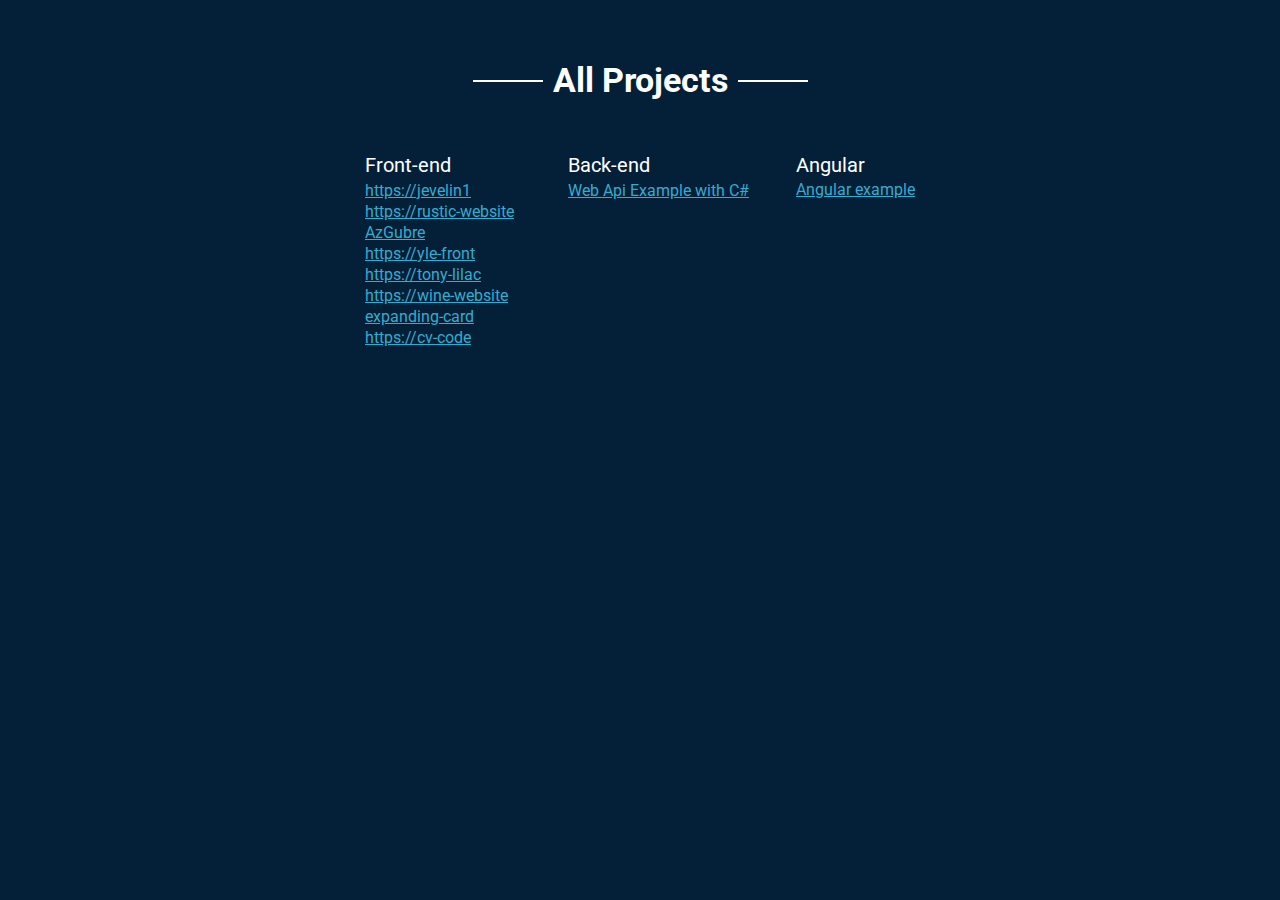
==== projects.html @ 88f091b4 "save" ====
<!DOCTYPE html>
<html lang="en">
<head>
    <meta charset="UTF-8">
    <meta http-equiv="X-UA-Compatible" content="IE=edge">
    <meta name="viewport" content="width=device-width, initial-scale=1.0">
    <link rel="stylesheet" href="assets/css/style.min.css">
    <title>Projects - Sara Ahmadova</title>
</head>
<body id="proj-body">
    <div class="head">
        <h4>All Projects</h4>
    </div>
    <div class="item projects">
        <div class="front">
          <h5>Front-end</h5>
          <ul>
            <li><a href="https://jevelin1.vercel.app/" target="_blank">https://jevelin1</a></li>
            <li><a href="https://rustic-website-e4mhj699x.vercel.app/" target="_blank">https://rustic-website</a>
            </li>
            <li><a href="https://az-gubre.vercel.app/">AzGubre</a></li>
            <li><a href="https://yle-front-final.vercel.app" target="_blank">https://yle-front</a></li>
            <li><a href="https://tony-lilac.vercel.app/#portfolio" target="_blank">https://tony-lilac</a></li>
            <li><a href="https://wine-website.vercel.app/index.html" target="_blank">https://wine-website</a>
            </li>
            <li><a href="https://expanding-card.vercel.app/" target="_blank">expanding-card</a></li>
            <li><a href="https://cv-code.vercel.app/" target="_blank">https://cv-code</a></li>
          </ul>
        </div>
        <div class="back">
          <h5>Back-end</h5>
          <ul>
            <li><a href="https://github.com/SarahAhmadova/DentistApi.git" target="_blank">Web Api Example with C#</a></li>
          </ul>
        </div>
        <div>
            <h5>Angular</h5>
          <a href="https://github.com/SarahAhmadova/DentistWebsite.git">Angular example</a>
        </div>
      </div>
</body>
</html>
---- assets/css/style.min.css ----
@import url("https://fonts.googleapis.com/css2?family=Roboto:wght@100;400;500;700&display=swap");body{font-family:"Roboto";padding:0;margin:0;background-color:#636363}*{-webkit-box-sizing:border-box;box-sizing:border-box}.m-0,h1,h2,h3,h4,h5,h6{margin:0}i{margin-right:4px}ul{padding:0;margin:0;list-style:none}ul li{padding:5px 0}a{color:#36abce}hr{background-color:#000;border:none;height:2px;margin-top:4px}label{border:none;display:inline-block;width:60px;height:28px;border-radius:30px;background-color:#fff;position:relative}label span{border-radius:50%;height:24px;width:24px;display:inline-block;position:absolute;left:2px;top:2px;background-color:#161515;-webkit-transition:.5s;transition:.5s}#mode{display:none}#mode:checked+label{background-color:#161515 !important}#mode:checked+label span{background-color:#323438;left:34px}#mode:checked .main{background-color:violet}.box{height:100vh;display:-webkit-box;display:-ms-flexbox;display:flex;-webkit-box-pack:center;-ms-flex-pack:center;justify-content:center}.box .main{width:595px;height:842px;background-color:#fff;padding:1rem 1.5rem 1.5rem;margin:auto}.box .main .header{display:-webkit-box;display:-ms-flexbox;display:flex;-webkit-box-pack:center;-ms-flex-pack:center;justify-content:center;padding:1rem}.box .main .header img{width:120px;height:120px;border-radius:50%;margin:1rem;-o-object-fit:cover;object-fit:cover}.box .main .header .basic-info{color:#161515;display:-webkit-box;display:-ms-flexbox;display:flex;-webkit-box-pack:center;-ms-flex-pack:center;justify-content:center;-webkit-box-orient:vertical;-webkit-box-direction:normal;-ms-flex-direction:column;flex-direction:column}.box .main .header .basic-info h4{letter-spacing:2px;font-weight:400;color:#36abce}.box .main .header .basic-info .title h3{font-weight:600;font-size:22px;letter-spacing:2px;padding:.2rem 0rem}.box .main .header .basic-info div{margin-top:5px}.box .main .header .basic-info div.info-text{display:-webkit-box;display:-ms-flexbox;display:flex;-ms-flex-wrap:wrap;flex-wrap:wrap}.box .main .header .basic-info div.info-text .text-box{display:-webkit-box;display:-ms-flexbox;display:flex;-webkit-box-orient:vertical;-webkit-box-direction:normal;-ms-flex-direction:column;flex-direction:column}.box .main .header .basic-info div.info-text .text-box:first-child,.box .main .header .basic-info div.info-text .text-box:nth-child(3){width:53%}.box .main .header .basic-info div.info-text .text-box:nth-child(2),.box .main .header .basic-info div.info-text .text-box:last-child{width:47%}.box .main .header .basic-info div span{color:rgba(62,58,58,0.623);font-size:12px}.box .main .header .basic-info div span a{text-decoration:none;color:rgba(62,58,58,0.623)}.box .main .header .basic-info div p{font-size:14px;font-weight:300;margin:5px 0}.box .main .bottom{display:-webkit-box;display:-ms-flexbox;display:flex;-ms-flex-pack:distribute;justify-content:space-around}.box .main .bottom .info-section.left{width:48%}.box .main .bottom .info-section.right{width:39%}.box .main .bottom .info-section h3{font-size:1.3rem;font-weight:500;color:#1c85a9;border-bottom:2px solid #1c85a9;padding-bottom:4px;margin-bottom:10px}.box .main .bottom .info-section .item{margin-bottom:10px}.box .main .bottom .info-section .item.projects{display:-webkit-box;display:-ms-flexbox;display:flex}.box .main .bottom .info-section .item.projects .front{padding-right:7px;margin-right:7px}.box .main .bottom .info-section .item ul li{padding:1px 0;color:#464551;font-size:13px}.box .main .bottom .info-section .item.lang-skill{display:-webkit-box;display:-ms-flexbox;display:flex;-webkit-box-align:center;-ms-flex-align:center;align-items:center;-webkit-box-pack:justify;-ms-flex-pack:justify;justify-content:space-between}.box .main .bottom .info-section .item.lang-skill ul{float:right;display:-webkit-box;display:-ms-flexbox;display:flex;-webkit-box-align:center;-ms-flex-align:center;align-items:center}.box .main .bottom .info-section .item.lang-skill ul li{width:20px;height:20px;margin-right:10px;background-color:#86daf3a6;border-radius:50%}.box .main .bottom .info-section .item.lang-skill ul li.filled{background-color:#5bbedc}.box .main .bottom .info-section .item.skills.progs h5{border-radius:7px;padding:7px;border-bottom:1px solid #ccc;display:inline-block;margin-right:5px;padding:5px}.box .main .bottom .info-section .item.skills h5{display:inline-block;margin-right:5px;border-bottom:1px solid #3453;padding:3px}.box .main .bottom .info-section .item .text{display:inline-block;width:30%}.box .main .bottom .info-section .item h4,.box .main .bottom .info-section .item h5,.box .main .bottom .info-section .item h6{font-weight:400;margin:3px 0}.box .main .bottom .info-section .item h4{color:#36abce}.box .main .bottom .info-section .item h5{color:#161515}.box .main .bottom .info-section .item h6{color:#323438}.box .main .bottom .info-section .item .descrp{font-size:13px;margin:4px 0;color:#464551}#proj-body{background-color:#041f38;padding:40px}#proj-body .head{display:-webkit-box;display:-ms-flexbox;display:flex;-webkit-box-pack:center;-ms-flex-pack:center;justify-content:center;margin-bottom:30px}#proj-body h4{font-size:34px;display:inline-block;text-align:center;color:#fff;margin:20px;position:relative}#proj-body h4::after,#proj-body h4::before{top:50%;content:"";height:2px;width:70px;background-color:#fff;position:absolute}#proj-body h4::before{left:-80px}#proj-body h4::after{right:-80px}.item{margin-bottom:10px}.item.projects{-webkit-box-pack:center;-ms-flex-pack:center;justify-content:center;display:-webkit-box;display:-ms-flexbox;display:flex}.item.projects .front{padding-right:7px;margin-right:47px}.item.projects .back{margin-right:47px}.item.projects a{font-size:16px}.item.projects h5{font-size:20px;color:#fff}.item ul li{padding:1px 0;color:#464551;font-size:13px}.item h4,.item h5,.item h6{font-weight:400;margin:3px 0}.item h4{color:#36abce}.item h5{color:#161515}.item h6{color:#323438}.item .descrp{font-size:13px;margin:4px 0;color:#464551}@media screen and (max-width: 676px){.box{height:auto}.box .main{height:100%}.box .main .header{-webkit-box-pack:justify;-ms-flex-pack:justify;justify-content:space-between}.box .main .header img{width:100px;height:100px;margin:1rem 0}.box .main .header .basic-info .info-text{-webkit-box-orient:vertical;-webkit-box-direction:normal;-ms-flex-direction:column;flex-direction:column}.box .main .header .basic-info .info-text .text-box{width:100% !important}.box .main .header .basic-info .info-text .text-box span{font-size:11px}.box .main .bottom{-webkit-box-orient:vertical;-webkit-box-direction:normal;-ms-flex-direction:column;flex-direction:column}.box .main .bottom .info-section{padding:0 1rem;width:100% !important}.box .main .bottom .info-section div{margin-bottom:1rem}.box .main .bottom .lang-skill{-webkit-box-orient:vertical;-webkit-box-direction:normal;-ms-flex-direction:column;flex-direction:column;-webkit-box-align:start !important;-ms-flex-align:start !important;align-items:flex-start !important}.box .main .bottom .lang-skill ul{margin:0;padding:0}}
/*# sourceMappingURL=style.min.css.map */
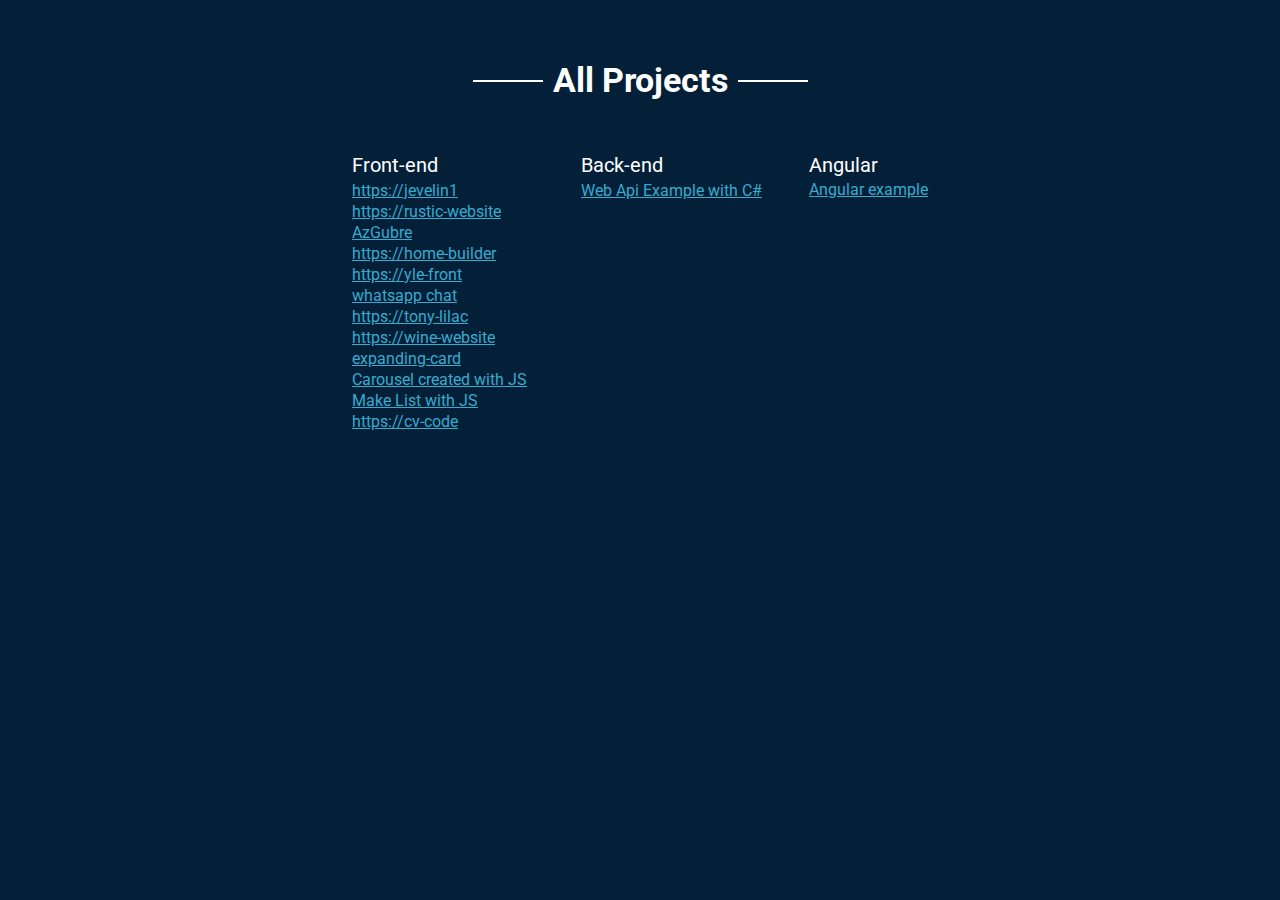
==== commit c402c983: "save all" ====
--- a/projects.html
+++ b/projects.html
@@ -19,11 +19,15 @@
             <li><a href="https://rustic-website-e4mhj699x.vercel.app/" target="_blank">https://rustic-website</a>
             </li>
             <li><a href="https://az-gubre.vercel.app/">AzGubre</a></li>
+            <li><a href="https://home-builder.vercel.app/">https://home-builder</a></li>
             <li><a href="https://yle-front-final.vercel.app" target="_blank">https://yle-front</a></li>
+            <li><a href="https://whatsapp-ruby.vercel.app/" target="_blank">whatsapp chat</a></li>
             <li><a href="https://tony-lilac.vercel.app/#portfolio" target="_blank">https://tony-lilac</a></li>
             <li><a href="https://wine-website.vercel.app/index.html" target="_blank">https://wine-website</a>
             </li>
             <li><a href="https://expanding-card.vercel.app/" target="_blank">expanding-card</a></li>
+            <li><a href="https://carousel-nine.vercel.app/" target="_blank">Carousel created with JS</a></li>
+            <li><a href="https://js-list.vercel.app/" target="_blank">Make List with JS</a></li>
             <li><a href="https://cv-code.vercel.app/" target="_blank">https://cv-code</a></li>
           </ul>
         </div>
--- a/assets/css/style.min.css
+++ b/assets/css/style.min.css
@@ -1,2 +1,2 @@
-@import url("https://fonts.googleapis.com/css2?family=Roboto:wght@100;400;500;700&display=swap");body{font-family:"Roboto";padding:0;margin:0;background-color:#636363}*{-webkit-box-sizing:border-box;box-sizing:border-box}.m-0,h1,h2,h3,h4,h5,h6{margin:0}i{margin-right:4px}ul{padding:0;margin:0;list-style:none}ul li{padding:5px 0}a{color:#36abce}hr{background-color:#000;border:none;height:2px;margin-top:4px}label{border:none;display:inline-block;width:60px;height:28px;border-radius:30px;background-color:#fff;position:relative}label span{border-radius:50%;height:24px;width:24px;display:inline-block;position:absolute;left:2px;top:2px;background-color:#161515;-webkit-transition:.5s;transition:.5s}#mode{display:none}#mode:checked+label{background-color:#161515 !important}#mode:checked+label span{background-color:#323438;left:34px}#mode:checked .main{background-color:violet}.box{height:100vh;display:-webkit-box;display:-ms-flexbox;display:flex;-webkit-box-pack:center;-ms-flex-pack:center;justify-content:center}.box .main{width:595px;height:842px;background-color:#fff;padding:1rem 1.5rem 1.5rem;margin:auto}.box .main .header{display:-webkit-box;display:-ms-flexbox;display:flex;-webkit-box-pack:center;-ms-flex-pack:center;justify-content:center;padding:1rem}.box .main .header img{width:120px;height:120px;border-radius:50%;margin:1rem;-o-object-fit:cover;object-fit:cover}.box .main .header .basic-info{color:#161515;display:-webkit-box;display:-ms-flexbox;display:flex;-webkit-box-pack:center;-ms-flex-pack:center;justify-content:center;-webkit-box-orient:vertical;-webkit-box-direction:normal;-ms-flex-direction:column;flex-direction:column}.box .main .header .basic-info h4{letter-spacing:2px;font-weight:400;color:#36abce}.box .main .header .basic-info .title h3{font-weight:600;font-size:22px;letter-spacing:2px;padding:.2rem 0rem}.box .main .header .basic-info div{margin-top:5px}.box .main .header .basic-info div.info-text{display:-webkit-box;display:-ms-flexbox;display:flex;-ms-flex-wrap:wrap;flex-wrap:wrap}.box .main .header .basic-info div.info-text .text-box{display:-webkit-box;display:-ms-flexbox;display:flex;-webkit-box-orient:vertical;-webkit-box-direction:normal;-ms-flex-direction:column;flex-direction:column}.box .main .header .basic-info div.info-text .text-box:first-child,.box .main .header .basic-info div.info-text .text-box:nth-child(3){width:53%}.box .main .header .basic-info div.info-text .text-box:nth-child(2),.box .main .header .basic-info div.info-text .text-box:last-child{width:47%}.box .main .header .basic-info div span{color:rgba(62,58,58,0.623);font-size:12px}.box .main .header .basic-info div span a{text-decoration:none;color:rgba(62,58,58,0.623)}.box .main .header .basic-info div p{font-size:14px;font-weight:300;margin:5px 0}.box .main .bottom{display:-webkit-box;display:-ms-flexbox;display:flex;-ms-flex-pack:distribute;justify-content:space-around}.box .main .bottom .info-section.left{width:48%}.box .main .bottom .info-section.right{width:39%}.box .main .bottom .info-section h3{font-size:1.3rem;font-weight:500;color:#1c85a9;border-bottom:2px solid #1c85a9;padding-bottom:4px;margin-bottom:10px}.box .main .bottom .info-section .item{margin-bottom:10px}.box .main .bottom .info-section .item.projects{display:-webkit-box;display:-ms-flexbox;display:flex}.box .main .bottom .info-section .item.projects .front{padding-right:7px;margin-right:7px}.box .main .bottom .info-section .item ul li{padding:1px 0;color:#464551;font-size:13px}.box .main .bottom .info-section .item.lang-skill{display:-webkit-box;display:-ms-flexbox;display:flex;-webkit-box-align:center;-ms-flex-align:center;align-items:center;-webkit-box-pack:justify;-ms-flex-pack:justify;justify-content:space-between}.box .main .bottom .info-section .item.lang-skill ul{float:right;display:-webkit-box;display:-ms-flexbox;display:flex;-webkit-box-align:center;-ms-flex-align:center;align-items:center}.box .main .bottom .info-section .item.lang-skill ul li{width:20px;height:20px;margin-right:10px;background-color:#86daf3a6;border-radius:50%}.box .main .bottom .info-section .item.lang-skill ul li.filled{background-color:#5bbedc}.box .main .bottom .info-section .item.skills.progs h5{border-radius:7px;padding:7px;border-bottom:1px solid #ccc;display:inline-block;margin-right:5px;padding:5px}.box .main .bottom .info-section .item.skills h5{display:inline-block;margin-right:5px;border-bottom:1px solid #3453;padding:3px}.box .main .bottom .info-section .item .text{display:inline-block;width:30%}.box .main .bottom .info-section .item h4,.box .main .bottom .info-section .item h5,.box .main .bottom .info-section .item h6{font-weight:400;margin:3px 0}.box .main .bottom .info-section .item h4{color:#36abce}.box .main .bottom .info-section .item h5{color:#161515}.box .main .bottom .info-section .item h6{color:#323438}.box .main .bottom .info-section .item .descrp{font-size:13px;margin:4px 0;color:#464551}#proj-body{background-color:#041f38;padding:40px}#proj-body .head{display:-webkit-box;display:-ms-flexbox;display:flex;-webkit-box-pack:center;-ms-flex-pack:center;justify-content:center;margin-bottom:30px}#proj-body h4{font-size:34px;display:inline-block;text-align:center;color:#fff;margin:20px;position:relative}#proj-body h4::after,#proj-body h4::before{top:50%;content:"";height:2px;width:70px;background-color:#fff;position:absolute}#proj-body h4::before{left:-80px}#proj-body h4::after{right:-80px}.item{margin-bottom:10px}.item.projects{-webkit-box-pack:center;-ms-flex-pack:center;justify-content:center;display:-webkit-box;display:-ms-flexbox;display:flex}.item.projects .front{padding-right:7px;margin-right:47px}.item.projects .back{margin-right:47px}.item.projects a{font-size:16px}.item.projects h5{font-size:20px;color:#fff}.item ul li{padding:1px 0;color:#464551;font-size:13px}.item h4,.item h5,.item h6{font-weight:400;margin:3px 0}.item h4{color:#36abce}.item h5{color:#161515}.item h6{color:#323438}.item .descrp{font-size:13px;margin:4px 0;color:#464551}@media screen and (max-width: 676px){.box{height:auto}.box .main{height:100%}.box .main .header{-webkit-box-pack:justify;-ms-flex-pack:justify;justify-content:space-between}.box .main .header img{width:100px;height:100px;margin:1rem 0}.box .main .header .basic-info .info-text{-webkit-box-orient:vertical;-webkit-box-direction:normal;-ms-flex-direction:column;flex-direction:column}.box .main .header .basic-info .info-text .text-box{width:100% !important}.box .main .header .basic-info .info-text .text-box span{font-size:11px}.box .main .bottom{-webkit-box-orient:vertical;-webkit-box-direction:normal;-ms-flex-direction:column;flex-direction:column}.box .main .bottom .info-section{padding:0 1rem;width:100% !important}.box .main .bottom .info-section div{margin-bottom:1rem}.box .main .bottom .lang-skill{-webkit-box-orient:vertical;-webkit-box-direction:normal;-ms-flex-direction:column;flex-direction:column;-webkit-box-align:start !important;-ms-flex-align:start !important;align-items:flex-start !important}.box .main .bottom .lang-skill ul{margin:0;padding:0}}
+@import url("https://fonts.googleapis.com/css2?family=Roboto:wght@100;400;500;700&display=swap");body{font-family:"Roboto";padding:0;margin:0;background-color:#636363}*{-webkit-box-sizing:border-box;box-sizing:border-box}.d-flex{display:-webkit-box;display:-ms-flexbox;display:flex;-webkit-box-align:center;-ms-flex-align:center;align-items:center;-webkit-box-pack:justify;-ms-flex-pack:justify;justify-content:space-between}.m-0,h1,h2,h3,h4,h5,h6{margin:0}i{margin-right:4px}ul{padding:0;margin:0;list-style:none}ul li{padding:5px 0}a{color:#36abce}hr{background-color:#000;border:none;height:2px;margin-top:4px}label{border:none;display:inline-block;width:60px;height:28px;border-radius:30px;background-color:#fff;position:relative}label span{border-radius:50%;height:24px;width:24px;display:inline-block;position:absolute;left:2px;top:2px;background-color:#161515;-webkit-transition:0.5s;transition:0.5s}#mode{display:none}#mode:checked+label{background-color:#161515 !important}#mode:checked+label span{background-color:#323438;left:34px}#mode:checked .main{background-color:violet}.box{height:100vh;display:-webkit-box;display:-ms-flexbox;display:flex;-webkit-box-pack:center;-ms-flex-pack:center;justify-content:center}.box .main{width:595px;height:842px;background-color:#fff;padding:1rem 1.5rem 1.5rem;margin:auto}.box .main .header{display:-webkit-box;display:-ms-flexbox;display:flex;-webkit-box-pack:center;-ms-flex-pack:center;justify-content:center;padding:1rem}.box .main .header img{width:120px;height:120px;border-radius:50%;margin:1rem;-o-object-fit:cover;object-fit:cover}.box .main .header .basic-info{color:#161515;display:-webkit-box;display:-ms-flexbox;display:flex;-webkit-box-pack:center;-ms-flex-pack:center;justify-content:center;-webkit-box-orient:vertical;-webkit-box-direction:normal;-ms-flex-direction:column;flex-direction:column}.box .main .header .basic-info h4{letter-spacing:2px;font-weight:400;color:#36abce}.box .main .header .basic-info .title h3{font-weight:600;font-size:22px;letter-spacing:2px;padding:0.2rem 0rem}.box .main .header .basic-info div{margin-top:5px}.box .main .header .basic-info div.info-text{display:-webkit-box;display:-ms-flexbox;display:flex;-ms-flex-wrap:wrap;flex-wrap:wrap}.box .main .header .basic-info div.info-text .text-box{display:-webkit-box;display:-ms-flexbox;display:flex;-webkit-box-orient:vertical;-webkit-box-direction:normal;-ms-flex-direction:column;flex-direction:column}.box .main .header .basic-info div.info-text .text-box:first-child,.box .main .header .basic-info div.info-text .text-box:nth-child(3){width:53%}.box .main .header .basic-info div.info-text .text-box:nth-child(2),.box .main .header .basic-info div.info-text .text-box:last-child{width:47%}.box .main .header .basic-info div span{color:rgba(62,58,58,0.623);font-size:12px}.box .main .header .basic-info div span a{text-decoration:none;color:rgba(62,58,58,0.623)}.box .main .header .basic-info div p{font-size:14px;font-weight:300;margin:5px 0}.box .main .bottom{display:-webkit-box;display:-ms-flexbox;display:flex;-ms-flex-pack:distribute;justify-content:space-around}.box .main .bottom .info-section.left{width:48%}.box .main .bottom .info-section.right{width:39%}.box .main .bottom .info-section h3{font-size:1.3rem;font-weight:500;color:#1c85a9;border-bottom:2px solid #1c85a9;padding-bottom:4px;margin-bottom:10px}.box .main .bottom .info-section .item{margin-bottom:10px}.box .main .bottom .info-section .item.projects{display:-webkit-box;display:-ms-flexbox;display:flex}.box .main .bottom .info-section .item.projects .front{padding-right:7px;margin-right:7px}.box .main .bottom .info-section .item ul li{padding:1px 0;color:#464551;font-size:13px}.box .main .bottom .info-section .item.lang-skill .progress-bar{height:6px;border-radius:5px;width:59%;position:relative;background-color:#ccc}.box .main .bottom .info-section .item.lang-skill .progress-bar::before{content:"";position:absolute;left:0;height:6px;border-radius:5px 0 0 5px;width:65%;background-color:#5eadc5}.box .main .bottom .info-section .item.lang-skill .text{width:35%}.box .main .bottom .info-section .item.lang-skill .text h4{font-size:14px;color:#000;border-bottom:1px dashed #636363;padding-bottom:5px}.box .main .bottom .info-section .item.lang-skill ul{float:right;display:-webkit-box;display:-ms-flexbox;display:flex;-webkit-box-align:center;-ms-flex-align:center;align-items:center}.box .main .bottom .info-section .item.lang-skill ul li{width:15px;height:15px;margin-right:7px;background-color:#86daf3a6;border-radius:50%}.box .main .bottom .info-section .item.lang-skill ul li.filled{background-color:#5bbedc}.box .main .bottom .info-section .item.skills.progs h5{border-radius:7px;padding:7px;border-bottom:1px solid #ccc;display:inline-block;margin-right:5px;padding:5px}.box .main .bottom .info-section .item.skills h5{display:inline-block;margin-right:5px;border-bottom:1px solid #3453;padding:3px}.box .main .bottom .info-section .item .text{display:inline-block;width:30%}.box .main .bottom .info-section .item h4,.box .main .bottom .info-section .item h5,.box .main .bottom .info-section .item h6{font-weight:400;margin:3px 0}.box .main .bottom .info-section .item h4{color:#36abce}.box .main .bottom .info-section .item h5{color:#161515}.box .main .bottom .info-section .item h6{color:#323438}.box .main .bottom .info-section .item .descrp{font-size:13px;margin:4px 0;color:#464551}#proj-body{background-color:#041f38;padding:40px}#proj-body .head{display:-webkit-box;display:-ms-flexbox;display:flex;-webkit-box-pack:center;-ms-flex-pack:center;justify-content:center;margin-bottom:30px}#proj-body h4{font-size:34px;display:inline-block;text-align:center;color:#fff;margin:20px;position:relative}#proj-body h4::after,#proj-body h4::before{top:50%;content:"";height:2px;width:70px;background-color:#fff;position:absolute}#proj-body h4::before{left:-80px}#proj-body h4::after{right:-80px}.item{margin-bottom:10px}.item.projects{-webkit-box-pack:center;-ms-flex-pack:center;justify-content:center;display:-webkit-box;display:-ms-flexbox;display:flex}.item.projects .front{padding-right:7px;margin-right:47px}.item.projects .back{margin-right:47px}.item.projects a{font-size:16px}.item.projects h5{font-size:20px;color:#fff}.item ul li{padding:1px 0;color:#464551;font-size:13px}.item h4,.item h5,.item h6{font-weight:400;margin:3px 0}.item h4{color:#36abce}.item h5{color:#161515}.item h6{color:#323438}.item .descrp{font-size:13px;margin:4px 0;color:#464551}@media screen and (max-width: 676px){.box{height:auto}.box .main{height:100%}.box .main .header{-webkit-box-pack:justify;-ms-flex-pack:justify;justify-content:space-between}.box .main .header img{width:100px;height:100px;margin:1rem 0}.box .main .header .basic-info .info-text{-webkit-box-orient:vertical;-webkit-box-direction:normal;-ms-flex-direction:column;flex-direction:column}.box .main .header .basic-info .info-text .text-box{width:100% !important}.box .main .header .basic-info .info-text .text-box span{font-size:11px}.box .main .bottom{-webkit-box-orient:vertical;-webkit-box-direction:normal;-ms-flex-direction:column;flex-direction:column}.box .main .bottom .info-section{padding:0 1rem;width:100% !important}.box .main .bottom .info-section div{margin-bottom:1rem}.box .main .bottom .lang-skill ul{margin:0;padding:0}}
 /*# sourceMappingURL=style.min.css.map */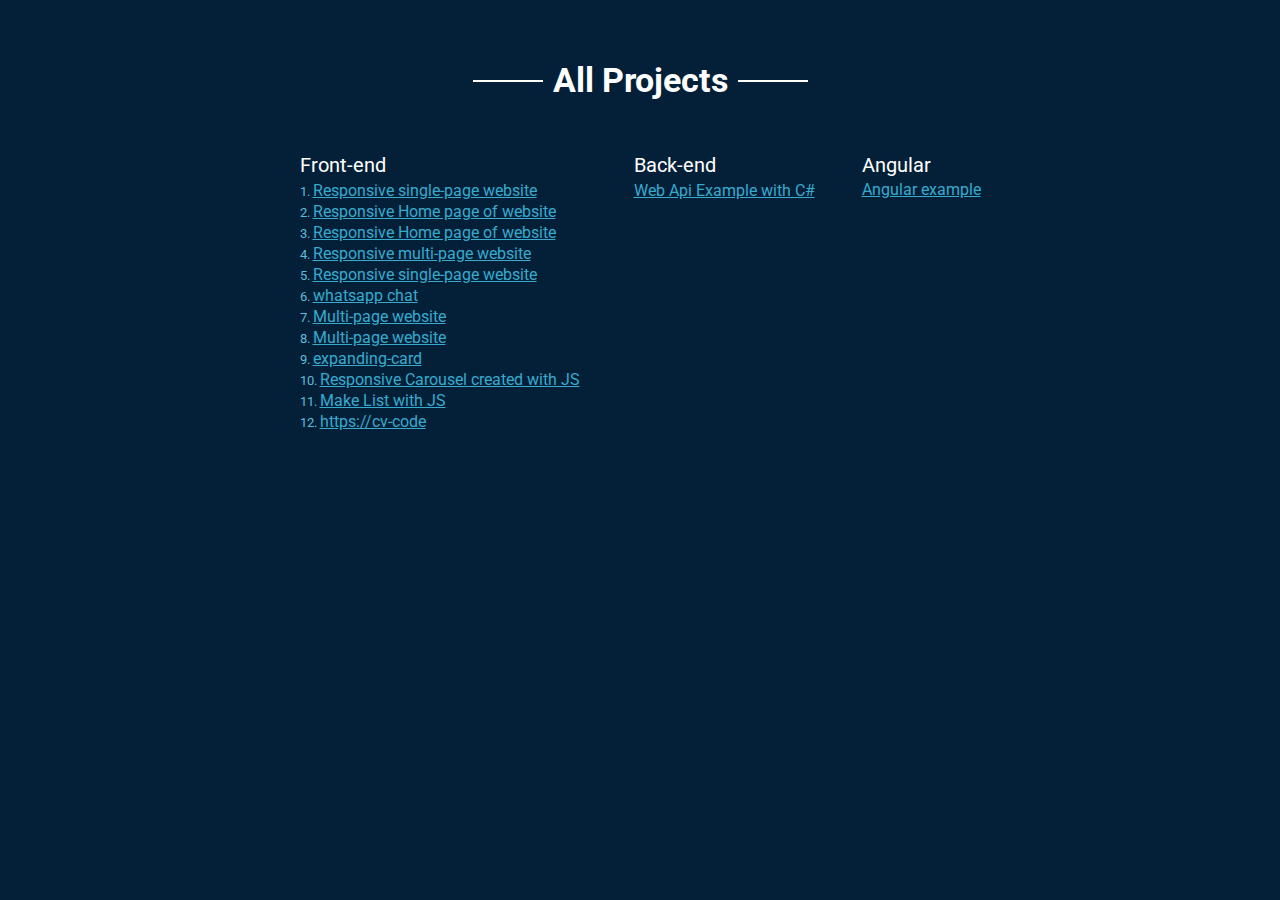
==== commit c9752d50: "save changes" ====
--- a/projects.html
+++ b/projects.html
@@ -15,20 +15,20 @@
         <div class="front">
           <h5>Front-end</h5>
           <ul>
-            <li><a href="https://jevelin1.vercel.app/" target="_blank">https://jevelin1</a></li>
-            <li><a href="https://rustic-website-e4mhj699x.vercel.app/" target="_blank">https://rustic-website</a>
+            <li>1. <a href="https://jevelin1.vercel.app/" target="_blank">Responsive single-page website</a></li>
+            <li>2. <a href="https://rustic-website-e4mhj699x.vercel.app/" target="_blank">Responsive Home page of website</a>
             </li>
-            <li><a href="https://az-gubre.vercel.app/">AzGubre</a></li>
-            <li><a href="https://home-builder.vercel.app/">https://home-builder</a></li>
-            <li><a href="https://yle-front-final.vercel.app" target="_blank">https://yle-front</a></li>
-            <li><a href="https://whatsapp-ruby.vercel.app/" target="_blank">whatsapp chat</a></li>
-            <li><a href="https://tony-lilac.vercel.app/#portfolio" target="_blank">https://tony-lilac</a></li>
-            <li><a href="https://wine-website.vercel.app/index.html" target="_blank">https://wine-website</a>
+            <li>3. <a href="https://az-gubre.vercel.app/">Responsive Home page of website</a></li>
+            <li>4. <a href="https://yle-front-final.vercel.app" target="_blank">Responsive multi-page website</a></li>
+            <li>5. <a href="https://tony-lilac.vercel.app/#portfolio" target="_blank">Responsive single-page website</a></li>
+            <li>6. <a href="https://whatsapp-ruby.vercel.app/" target="_blank">whatsapp chat</a></li>
+            <li>7. <a href="https://wine-website.vercel.app/index.html" target="_blank">Multi-page website</a>
             </li>
-            <li><a href="https://expanding-card.vercel.app/" target="_blank">expanding-card</a></li>
-            <li><a href="https://carousel-nine.vercel.app/" target="_blank">Carousel created with JS</a></li>
-            <li><a href="https://js-list.vercel.app/" target="_blank">Make List with JS</a></li>
-            <li><a href="https://cv-code.vercel.app/" target="_blank">https://cv-code</a></li>
+            <li>8. <a href="https://home-builder.vercel.app/">Multi-page website</a></li>
+            <li>9. <a href="https://expanding-card.vercel.app/" target="_blank">expanding-card</a></li>
+            <li>10. <a href="https://carousel-nine.vercel.app/" target="_blank">Responsive Carousel created with JS</a></li>
+            <li>11. <a href="https://js-list.vercel.app/" target="_blank">Make List with JS</a></li>
+            <li>12. <a href="https://cv-code.vercel.app/" target="_blank">https://cv-code</a></li>
           </ul>
         </div>
         <div class="back">
--- a/assets/css/style.min.css
+++ b/assets/css/style.min.css
@@ -1,2 +1,2 @@
-@import url("https://fonts.googleapis.com/css2?family=Roboto:wght@100;400;500;700&display=swap");body{font-family:"Roboto";padding:0;margin:0;background-color:#636363}*{-webkit-box-sizing:border-box;box-sizing:border-box}.d-flex{display:-webkit-box;display:-ms-flexbox;display:flex;-webkit-box-align:center;-ms-flex-align:center;align-items:center;-webkit-box-pack:justify;-ms-flex-pack:justify;justify-content:space-between}.m-0,h1,h2,h3,h4,h5,h6{margin:0}i{margin-right:4px}ul{padding:0;margin:0;list-style:none}ul li{padding:5px 0}a{color:#36abce}hr{background-color:#000;border:none;height:2px;margin-top:4px}label{border:none;display:inline-block;width:60px;height:28px;border-radius:30px;background-color:#fff;position:relative}label span{border-radius:50%;height:24px;width:24px;display:inline-block;position:absolute;left:2px;top:2px;background-color:#161515;-webkit-transition:0.5s;transition:0.5s}#mode{display:none}#mode:checked+label{background-color:#161515 !important}#mode:checked+label span{background-color:#323438;left:34px}#mode:checked .main{background-color:violet}.box{height:100vh;display:-webkit-box;display:-ms-flexbox;display:flex;-webkit-box-pack:center;-ms-flex-pack:center;justify-content:center}.box .main{width:595px;height:842px;background-color:#fff;padding:1rem 1.5rem 1.5rem;margin:auto}.box .main .header{display:-webkit-box;display:-ms-flexbox;display:flex;-webkit-box-pack:center;-ms-flex-pack:center;justify-content:center;padding:1rem}.box .main .header img{width:120px;height:120px;border-radius:50%;margin:1rem;-o-object-fit:cover;object-fit:cover}.box .main .header .basic-info{color:#161515;display:-webkit-box;display:-ms-flexbox;display:flex;-webkit-box-pack:center;-ms-flex-pack:center;justify-content:center;-webkit-box-orient:vertical;-webkit-box-direction:normal;-ms-flex-direction:column;flex-direction:column}.box .main .header .basic-info h4{letter-spacing:2px;font-weight:400;color:#36abce}.box .main .header .basic-info .title h3{font-weight:600;font-size:22px;letter-spacing:2px;padding:0.2rem 0rem}.box .main .header .basic-info div{margin-top:5px}.box .main .header .basic-info div.info-text{display:-webkit-box;display:-ms-flexbox;display:flex;-ms-flex-wrap:wrap;flex-wrap:wrap}.box .main .header .basic-info div.info-text .text-box{display:-webkit-box;display:-ms-flexbox;display:flex;-webkit-box-orient:vertical;-webkit-box-direction:normal;-ms-flex-direction:column;flex-direction:column}.box .main .header .basic-info div.info-text .text-box:first-child,.box .main .header .basic-info div.info-text .text-box:nth-child(3){width:53%}.box .main .header .basic-info div.info-text .text-box:nth-child(2),.box .main .header .basic-info div.info-text .text-box:last-child{width:47%}.box .main .header .basic-info div span{color:rgba(62,58,58,0.623);font-size:12px}.box .main .header .basic-info div span a{text-decoration:none;color:rgba(62,58,58,0.623)}.box .main .header .basic-info div p{font-size:14px;font-weight:300;margin:5px 0}.box .main .bottom{display:-webkit-box;display:-ms-flexbox;display:flex;-ms-flex-pack:distribute;justify-content:space-around}.box .main .bottom .info-section.left{width:48%}.box .main .bottom .info-section.right{width:39%}.box .main .bottom .info-section h3{font-size:1.3rem;font-weight:500;color:#1c85a9;border-bottom:2px solid #1c85a9;padding-bottom:4px;margin-bottom:10px}.box .main .bottom .info-section .item{margin-bottom:10px}.box .main .bottom .info-section .item.projects{display:-webkit-box;display:-ms-flexbox;display:flex}.box .main .bottom .info-section .item.projects .front{padding-right:7px;margin-right:7px}.box .main .bottom .info-section .item ul li{padding:1px 0;color:#464551;font-size:13px}.box .main .bottom .info-section .item.lang-skill .progress-bar{height:6px;border-radius:5px;width:59%;position:relative;background-color:#ccc}.box .main .bottom .info-section .item.lang-skill .progress-bar::before{content:"";position:absolute;left:0;height:6px;border-radius:5px 0 0 5px;width:65%;background-color:#5eadc5}.box .main .bottom .info-section .item.lang-skill .text{width:35%}.box .main .bottom .info-section .item.lang-skill .text h4{font-size:14px;color:#000;border-bottom:1px dashed #636363;padding-bottom:5px}.box .main .bottom .info-section .item.lang-skill ul{float:right;display:-webkit-box;display:-ms-flexbox;display:flex;-webkit-box-align:center;-ms-flex-align:center;align-items:center}.box .main .bottom .info-section .item.lang-skill ul li{width:15px;height:15px;margin-right:7px;background-color:#86daf3a6;border-radius:50%}.box .main .bottom .info-section .item.lang-skill ul li.filled{background-color:#5bbedc}.box .main .bottom .info-section .item.skills.progs h5{border-radius:7px;padding:7px;border-bottom:1px solid #ccc;display:inline-block;margin-right:5px;padding:5px}.box .main .bottom .info-section .item.skills h5{display:inline-block;margin-right:5px;border-bottom:1px solid #3453;padding:3px}.box .main .bottom .info-section .item .text{display:inline-block;width:30%}.box .main .bottom .info-section .item h4,.box .main .bottom .info-section .item h5,.box .main .bottom .info-section .item h6{font-weight:400;margin:3px 0}.box .main .bottom .info-section .item h4{color:#36abce}.box .main .bottom .info-section .item h5{color:#161515}.box .main .bottom .info-section .item h6{color:#323438}.box .main .bottom .info-section .item .descrp{font-size:13px;margin:4px 0;color:#464551}#proj-body{background-color:#041f38;padding:40px}#proj-body .head{display:-webkit-box;display:-ms-flexbox;display:flex;-webkit-box-pack:center;-ms-flex-pack:center;justify-content:center;margin-bottom:30px}#proj-body h4{font-size:34px;display:inline-block;text-align:center;color:#fff;margin:20px;position:relative}#proj-body h4::after,#proj-body h4::before{top:50%;content:"";height:2px;width:70px;background-color:#fff;position:absolute}#proj-body h4::before{left:-80px}#proj-body h4::after{right:-80px}.item{margin-bottom:10px}.item.projects{-webkit-box-pack:center;-ms-flex-pack:center;justify-content:center;display:-webkit-box;display:-ms-flexbox;display:flex}.item.projects .front{padding-right:7px;margin-right:47px}.item.projects .back{margin-right:47px}.item.projects a{font-size:16px}.item.projects h5{font-size:20px;color:#fff}.item ul li{padding:1px 0;color:#464551;font-size:13px}.item h4,.item h5,.item h6{font-weight:400;margin:3px 0}.item h4{color:#36abce}.item h5{color:#161515}.item h6{color:#323438}.item .descrp{font-size:13px;margin:4px 0;color:#464551}@media screen and (max-width: 676px){.box{height:auto}.box .main{height:100%}.box .main .header{-webkit-box-pack:justify;-ms-flex-pack:justify;justify-content:space-between}.box .main .header img{width:100px;height:100px;margin:1rem 0}.box .main .header .basic-info .info-text{-webkit-box-orient:vertical;-webkit-box-direction:normal;-ms-flex-direction:column;flex-direction:column}.box .main .header .basic-info .info-text .text-box{width:100% !important}.box .main .header .basic-info .info-text .text-box span{font-size:11px}.box .main .bottom{-webkit-box-orient:vertical;-webkit-box-direction:normal;-ms-flex-direction:column;flex-direction:column}.box .main .bottom .info-section{padding:0 1rem;width:100% !important}.box .main .bottom .info-section div{margin-bottom:1rem}.box .main .bottom .lang-skill ul{margin:0;padding:0}}
+@import url("https://fonts.googleapis.com/css2?family=Roboto:wght@100;400;500;700&display=swap");body{font-family:"Roboto";padding:0;margin:0;background-color:#636363}*{-webkit-box-sizing:border-box;box-sizing:border-box}.d-flex{display:-webkit-box;display:-ms-flexbox;display:flex;-webkit-box-align:center;-ms-flex-align:center;align-items:center;-webkit-box-pack:justify;-ms-flex-pack:justify;justify-content:space-between}.m-0,h1,h2,h3,h4,h5,h6{margin:0}i{margin-right:4px}ul{padding:0;margin:0;list-style:none}ul li{padding:5px 0}a{color:#36abce}hr{background-color:#000;border:none;height:2px;margin-top:4px}label{border:none;display:inline-block;width:60px;height:28px;border-radius:30px;background-color:#fff;position:relative}label span{border-radius:50%;height:24px;width:24px;display:inline-block;position:absolute;left:2px;top:2px;background-color:#161515;-webkit-transition:0.5s;transition:0.5s}#mode{display:none}#mode:checked+label{background-color:#161515 !important}#mode:checked+label span{background-color:#323438;left:34px}#mode:checked .main{background-color:violet}.box{height:100vh;display:-webkit-box;display:-ms-flexbox;display:flex;-webkit-box-pack:center;-ms-flex-pack:center;justify-content:center}.box .main{width:595px;height:842px;background-color:#fff;padding:1rem 1.5rem 1.5rem;margin:auto}.box .main .header{display:-webkit-box;display:-ms-flexbox;display:flex;-webkit-box-pack:center;-ms-flex-pack:center;justify-content:center;padding:1rem}.box .main .header img{width:120px;height:120px;border-radius:50%;margin:1rem;-o-object-fit:cover;object-fit:cover}.box .main .header .basic-info{color:#161515;display:-webkit-box;display:-ms-flexbox;display:flex;-webkit-box-pack:center;-ms-flex-pack:center;justify-content:center;-webkit-box-orient:vertical;-webkit-box-direction:normal;-ms-flex-direction:column;flex-direction:column}.box .main .header .basic-info h4{letter-spacing:2px;font-weight:400;color:#36abce}.box .main .header .basic-info .title h3{font-weight:600;font-size:22px;letter-spacing:2px;padding:0.2rem 0rem}.box .main .header .basic-info div{margin-top:5px}.box .main .header .basic-info div.info-text{display:-webkit-box;display:-ms-flexbox;display:flex;-ms-flex-wrap:wrap;flex-wrap:wrap}.box .main .header .basic-info div.info-text .text-box{display:-webkit-box;display:-ms-flexbox;display:flex;-webkit-box-orient:vertical;-webkit-box-direction:normal;-ms-flex-direction:column;flex-direction:column}.box .main .header .basic-info div.info-text .text-box:first-child,.box .main .header .basic-info div.info-text .text-box:nth-child(3){width:53%}.box .main .header .basic-info div.info-text .text-box:nth-child(2),.box .main .header .basic-info div.info-text .text-box:last-child{width:47%}.box .main .header .basic-info div span{color:rgba(62,58,58,0.623);font-size:12px}.box .main .header .basic-info div span a{text-decoration:none;color:rgba(62,58,58,0.623)}.box .main .header .basic-info div p{font-size:14px;font-weight:300;margin:5px 0}.box .main .bottom{display:-webkit-box;display:-ms-flexbox;display:flex;-ms-flex-pack:distribute;justify-content:space-around}.box .main .bottom .info-section.left{width:48%}.box .main .bottom .info-section.right{width:39%}.box .main .bottom .info-section h3{font-size:1.3rem;font-weight:500;color:#1c85a9;border-bottom:2px solid #1c85a9;padding-bottom:4px;margin-bottom:10px}.box .main .bottom .info-section .item{margin-bottom:10px}.box .main .bottom .info-section .item.projects{display:-webkit-box;display:-ms-flexbox;display:flex}.box .main .bottom .info-section .item.projects .front{padding-right:7px;margin-right:7px}.box .main .bottom .info-section .item ul li{padding:1px 0;color:#464551;font-size:13px}.box .main .bottom .info-section .item.lang-skill .progress-bar{height:6px;border-radius:5px;width:59%;position:relative;background-color:#ccc}.box .main .bottom .info-section .item.lang-skill .progress-bar::before{content:"";position:absolute;left:0;height:6px;border-radius:5px 0 0 5px;width:65%;background-color:#5eadc5}.box .main .bottom .info-section .item.lang-skill .text{width:35%}.box .main .bottom .info-section .item.lang-skill .text h4{font-size:14px;color:#000;border-bottom:1px dashed #636363;padding-bottom:5px}.box .main .bottom .info-section .item.lang-skill ul{float:right;display:-webkit-box;display:-ms-flexbox;display:flex;-webkit-box-align:center;-ms-flex-align:center;align-items:center}.box .main .bottom .info-section .item.lang-skill ul li{width:15px;height:15px;margin-right:7px;background-color:#86daf3a6;border-radius:50%}.box .main .bottom .info-section .item.lang-skill ul li.filled{background-color:#5bbedc}.box .main .bottom .info-section .item.skills.progs h5{border-radius:7px;padding:7px;border-bottom:1px solid #ccc;display:inline-block;margin-right:5px;padding:5px}.box .main .bottom .info-section .item.skills h5{display:inline-block;margin-right:5px;border-bottom:1px solid #3453;padding:3px}.box .main .bottom .info-section .item .text{display:inline-block;width:30%}.box .main .bottom .info-section .item h4,.box .main .bottom .info-section .item h5,.box .main .bottom .info-section .item h6{font-weight:400;margin:3px 0}.box .main .bottom .info-section .item h4{color:#36abce}.box .main .bottom .info-section .item h5{color:#161515}.box .main .bottom .info-section .item h6{color:#323438}.box .main .bottom .info-section .item .descrp{font-size:13px;margin:4px 0;color:#464551}#proj-body{background-color:#041f38;padding:40px}#proj-body .head{display:-webkit-box;display:-ms-flexbox;display:flex;-webkit-box-pack:center;-ms-flex-pack:center;justify-content:center;margin-bottom:30px}#proj-body ul li{color:#5bbedc !important}#proj-body h4{font-size:34px;display:inline-block;text-align:center;color:#fff;margin:20px;position:relative}#proj-body h4::after,#proj-body h4::before{top:50%;content:"";height:2px;width:70px;background-color:#fff;position:absolute}#proj-body h4::before{left:-80px}#proj-body h4::after{right:-80px}.item{margin-bottom:10px}.item.projects{-webkit-box-pack:center;-ms-flex-pack:center;justify-content:center;display:-webkit-box;display:-ms-flexbox;display:flex}.item.projects .front{padding-right:7px;margin-right:47px}.item.projects .back{margin-right:47px}.item.projects a{font-size:16px}.item.projects h5{font-size:20px;color:#fff}.item ul li{padding:1px 0;color:#464551;font-size:13px}.item h4,.item h5,.item h6{font-weight:400;margin:3px 0}.item h4{color:#36abce}.item h5{color:#161515}.item h6{color:#323438}.item .descrp{font-size:13px;margin:4px 0;color:#464551}@media screen and (max-width: 676px){.box{height:auto}.box .main{height:100%}.box .main .header{-webkit-box-pack:justify;-ms-flex-pack:justify;justify-content:space-between}.box .main .header img{width:100px;height:100px;margin:1rem 0}.box .main .header .basic-info .info-text{-webkit-box-orient:vertical;-webkit-box-direction:normal;-ms-flex-direction:column;flex-direction:column}.box .main .header .basic-info .info-text .text-box{width:100% !important}.box .main .header .basic-info .info-text .text-box span{font-size:11px}.box .main .bottom{-webkit-box-orient:vertical;-webkit-box-direction:normal;-ms-flex-direction:column;flex-direction:column}.box .main .bottom .info-section{padding:0 1rem;width:100% !important}.box .main .bottom .info-section div{margin-bottom:1rem}.box .main .bottom .lang-skill ul{margin:0;padding:0}}
 /*# sourceMappingURL=style.min.css.map */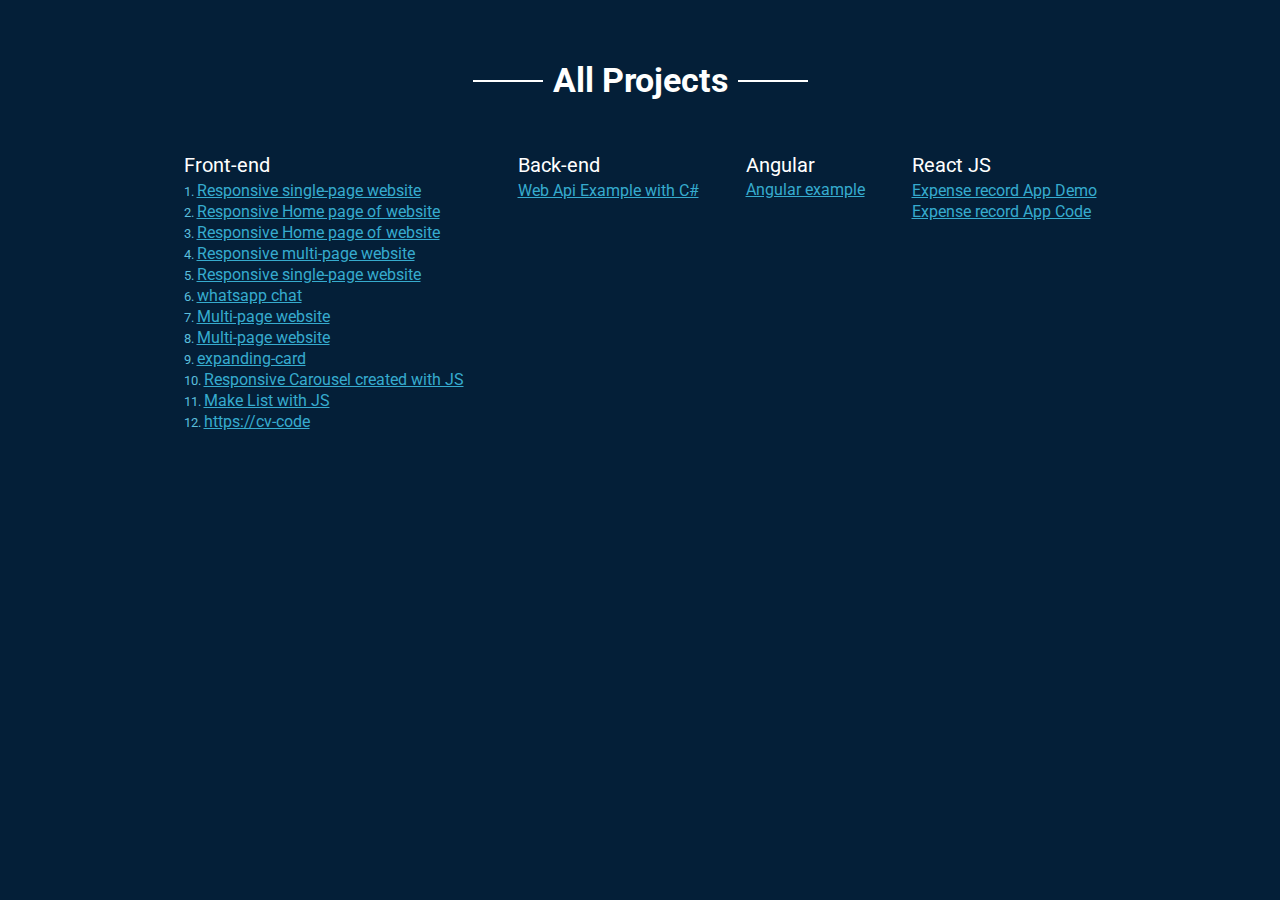
==== commit 4cd8756c: "save" ====
--- a/projects.html
+++ b/projects.html
@@ -37,10 +37,18 @@
             <li><a href="https://github.com/SarahAhmadova/DentistApi.git" target="_blank">Web Api Example with C#</a></li>
           </ul>
         </div>
-        <div>
-            <h5>Angular</h5>
-          <a href="https://github.com/SarahAhmadova/DentistWebsite.git">Angular example</a>
-        </div>
+        <div class="back">
+          <h5>Angular</h5>
+        <a href="https://github.com/SarahAhmadova/DentistWebsite.git">Angular example</a>
+      </div>
+      <div>
+        <h5>React JS</h5>
+        <ul>
+          <li><a href="https://expense-record.vercel.app/">Expense record App Demo</a></li>
+          <li><a href="https://github.com/SaraAhmadova/expense-record">Expense record App Code</a></li>
+        </ul>
+        
+      </div>
       </div>
 </body>
 </html>--- a/assets/css/style.min.css
+++ b/assets/css/style.min.css
@@ -1,2 +1,2 @@
-@import url("https://fonts.googleapis.com/css2?family=Roboto:wght@100;400;500;700&display=swap");body{font-family:"Roboto";padding:0;margin:0;background-color:#636363}*{-webkit-box-sizing:border-box;box-sizing:border-box}.d-flex{display:-webkit-box;display:-ms-flexbox;display:flex;-webkit-box-align:center;-ms-flex-align:center;align-items:center;-webkit-box-pack:justify;-ms-flex-pack:justify;justify-content:space-between}.m-0,h1,h2,h3,h4,h5,h6{margin:0}i{margin-right:4px}ul{padding:0;margin:0;list-style:none}ul li{padding:5px 0}a{color:#36abce}hr{background-color:#000;border:none;height:2px;margin-top:4px}label{border:none;display:inline-block;width:60px;height:28px;border-radius:30px;background-color:#fff;position:relative}label span{border-radius:50%;height:24px;width:24px;display:inline-block;position:absolute;left:2px;top:2px;background-color:#161515;-webkit-transition:0.5s;transition:0.5s}#mode{display:none}#mode:checked+label{background-color:#161515 !important}#mode:checked+label span{background-color:#323438;left:34px}#mode:checked .main{background-color:violet}.box{height:100vh;display:-webkit-box;display:-ms-flexbox;display:flex;-webkit-box-pack:center;-ms-flex-pack:center;justify-content:center}.box .main{width:595px;height:842px;background-color:#fff;padding:1rem 1.5rem 1.5rem;margin:auto}.box .main .header{display:-webkit-box;display:-ms-flexbox;display:flex;-webkit-box-pack:center;-ms-flex-pack:center;justify-content:center;padding:1rem}.box .main .header img{width:120px;height:120px;border-radius:50%;margin:1rem;-o-object-fit:cover;object-fit:cover}.box .main .header .basic-info{color:#161515;display:-webkit-box;display:-ms-flexbox;display:flex;-webkit-box-pack:center;-ms-flex-pack:center;justify-content:center;-webkit-box-orient:vertical;-webkit-box-direction:normal;-ms-flex-direction:column;flex-direction:column}.box .main .header .basic-info h4{letter-spacing:2px;font-weight:400;color:#36abce}.box .main .header .basic-info .title h3{font-weight:600;font-size:22px;letter-spacing:2px;padding:0.2rem 0rem}.box .main .header .basic-info div{margin-top:5px}.box .main .header .basic-info div.info-text{display:-webkit-box;display:-ms-flexbox;display:flex;-ms-flex-wrap:wrap;flex-wrap:wrap}.box .main .header .basic-info div.info-text .text-box{display:-webkit-box;display:-ms-flexbox;display:flex;-webkit-box-orient:vertical;-webkit-box-direction:normal;-ms-flex-direction:column;flex-direction:column}.box .main .header .basic-info div.info-text .text-box:first-child,.box .main .header .basic-info div.info-text .text-box:nth-child(3){width:53%}.box .main .header .basic-info div.info-text .text-box:nth-child(2),.box .main .header .basic-info div.info-text .text-box:last-child{width:47%}.box .main .header .basic-info div span{color:rgba(62,58,58,0.623);font-size:12px}.box .main .header .basic-info div span a{text-decoration:none;color:rgba(62,58,58,0.623)}.box .main .header .basic-info div p{font-size:14px;font-weight:300;margin:5px 0}.box .main .bottom{display:-webkit-box;display:-ms-flexbox;display:flex;-ms-flex-pack:distribute;justify-content:space-around}.box .main .bottom .info-section.left{width:48%}.box .main .bottom .info-section.right{width:39%}.box .main .bottom .info-section h3{font-size:1.3rem;font-weight:500;color:#1c85a9;border-bottom:2px solid #1c85a9;padding-bottom:4px;margin-bottom:10px}.box .main .bottom .info-section .item{margin-bottom:10px}.box .main .bottom .info-section .item.projects{display:-webkit-box;display:-ms-flexbox;display:flex}.box .main .bottom .info-section .item.projects .front{padding-right:7px;margin-right:7px}.box .main .bottom .info-section .item ul li{padding:1px 0;color:#464551;font-size:13px}.box .main .bottom .info-section .item.lang-skill .progress-bar{height:6px;border-radius:5px;width:59%;position:relative;background-color:#ccc}.box .main .bottom .info-section .item.lang-skill .progress-bar::before{content:"";position:absolute;left:0;height:6px;border-radius:5px 0 0 5px;width:65%;background-color:#5eadc5}.box .main .bottom .info-section .item.lang-skill .text{width:35%}.box .main .bottom .info-section .item.lang-skill .text h4{font-size:14px;color:#000;border-bottom:1px dashed #636363;padding-bottom:5px}.box .main .bottom .info-section .item.lang-skill ul{float:right;display:-webkit-box;display:-ms-flexbox;display:flex;-webkit-box-align:center;-ms-flex-align:center;align-items:center}.box .main .bottom .info-section .item.lang-skill ul li{width:15px;height:15px;margin-right:7px;background-color:#86daf3a6;border-radius:50%}.box .main .bottom .info-section .item.lang-skill ul li.filled{background-color:#5bbedc}.box .main .bottom .info-section .item.skills.progs h5{border-radius:7px;padding:7px;border-bottom:1px solid #ccc;display:inline-block;margin-right:5px;padding:5px}.box .main .bottom .info-section .item.skills h5{display:inline-block;margin-right:5px;border-bottom:1px solid #3453;padding:3px}.box .main .bottom .info-section .item .text{display:inline-block;width:30%}.box .main .bottom .info-section .item h4,.box .main .bottom .info-section .item h5,.box .main .bottom .info-section .item h6{font-weight:400;margin:3px 0}.box .main .bottom .info-section .item h4{color:#36abce}.box .main .bottom .info-section .item h5{color:#161515}.box .main .bottom .info-section .item h6{color:#323438}.box .main .bottom .info-section .item .descrp{font-size:13px;margin:4px 0;color:#464551}#proj-body{background-color:#041f38;padding:40px}#proj-body .head{display:-webkit-box;display:-ms-flexbox;display:flex;-webkit-box-pack:center;-ms-flex-pack:center;justify-content:center;margin-bottom:30px}#proj-body ul li{color:#5bbedc !important}#proj-body h4{font-size:34px;display:inline-block;text-align:center;color:#fff;margin:20px;position:relative}#proj-body h4::after,#proj-body h4::before{top:50%;content:"";height:2px;width:70px;background-color:#fff;position:absolute}#proj-body h4::before{left:-80px}#proj-body h4::after{right:-80px}.item{margin-bottom:10px}.item.projects{-webkit-box-pack:center;-ms-flex-pack:center;justify-content:center;display:-webkit-box;display:-ms-flexbox;display:flex}.item.projects .front{padding-right:7px;margin-right:47px}.item.projects .back{margin-right:47px}.item.projects a{font-size:16px}.item.projects h5{font-size:20px;color:#fff}.item ul li{padding:1px 0;color:#464551;font-size:13px}.item h4,.item h5,.item h6{font-weight:400;margin:3px 0}.item h4{color:#36abce}.item h5{color:#161515}.item h6{color:#323438}.item .descrp{font-size:13px;margin:4px 0;color:#464551}@media screen and (max-width: 676px){.box{height:auto}.box .main{height:100%}.box .main .header{-webkit-box-pack:justify;-ms-flex-pack:justify;justify-content:space-between}.box .main .header img{width:100px;height:100px;margin:1rem 0}.box .main .header .basic-info .info-text{-webkit-box-orient:vertical;-webkit-box-direction:normal;-ms-flex-direction:column;flex-direction:column}.box .main .header .basic-info .info-text .text-box{width:100% !important}.box .main .header .basic-info .info-text .text-box span{font-size:11px}.box .main .bottom{-webkit-box-orient:vertical;-webkit-box-direction:normal;-ms-flex-direction:column;flex-direction:column}.box .main .bottom .info-section{padding:0 1rem;width:100% !important}.box .main .bottom .info-section div{margin-bottom:1rem}.box .main .bottom .lang-skill ul{margin:0;padding:0}}
+@import url("https://fonts.googleapis.com/css2?family=Roboto:wght@100;400;500;700&display=swap");body{font-family:"Roboto";padding:0;margin:0;background-color:#636363}*{-webkit-box-sizing:border-box;box-sizing:border-box}.d-flex{display:-webkit-box;display:-ms-flexbox;display:flex;-webkit-box-align:center;-ms-flex-align:center;align-items:center;-webkit-box-pack:justify;-ms-flex-pack:justify;justify-content:space-between}.m-0,h1,h2,h3,h4,h5,h6{margin:0}i{margin-right:4px}ul{padding:0;margin:0;list-style:none}ul li{padding:5px 0}a{color:#36abce}hr{background-color:#000;border:none;height:2px;margin-top:4px}label{border:none;display:inline-block;width:60px;height:28px;border-radius:30px;background-color:#fff;position:relative}label span{border-radius:50%;height:24px;width:24px;display:inline-block;position:absolute;left:2px;top:2px;background-color:#161515;-webkit-transition:0.5s;transition:0.5s}#mode{display:none}#mode:checked+label{background-color:#161515 !important}#mode:checked+label span{background-color:#323438;left:34px}#mode:checked .main{background-color:violet}.box{height:100vh;display:-webkit-box;display:-ms-flexbox;display:flex;-webkit-box-pack:center;-ms-flex-pack:center;justify-content:center}.box .main{width:595px;height:842px;background-color:#fff;padding:1rem 1.5rem 1.5rem;margin:auto}.box .main .header{display:-webkit-box;display:-ms-flexbox;display:flex;-webkit-box-pack:center;-ms-flex-pack:center;justify-content:center;padding:1rem 1rem 0}.box .main .header img{width:120px;height:120px;border-radius:50%;margin:1rem;-o-object-fit:cover;object-fit:cover}.box .main .header .basic-info{color:#161515;display:-webkit-box;display:-ms-flexbox;display:flex;-webkit-box-pack:center;-ms-flex-pack:center;justify-content:center;-webkit-box-orient:vertical;-webkit-box-direction:normal;-ms-flex-direction:column;flex-direction:column}.box .main .header .basic-info h4{letter-spacing:2px;font-weight:400;color:#36abce}.box .main .header .basic-info .title h3{font-weight:600;font-size:22px;letter-spacing:2px;padding:0.2rem 0rem}.box .main .header .basic-info div{margin-top:5px}.box .main .header .basic-info div.info-text{display:-webkit-box;display:-ms-flexbox;display:flex;-ms-flex-wrap:wrap;flex-wrap:wrap}.box .main .header .basic-info div.info-text .text-box{display:-webkit-box;display:-ms-flexbox;display:flex;-webkit-box-orient:vertical;-webkit-box-direction:normal;-ms-flex-direction:column;flex-direction:column}.box .main .header .basic-info div.info-text .text-box:first-child,.box .main .header .basic-info div.info-text .text-box:nth-child(3){width:53%}.box .main .header .basic-info div.info-text .text-box:nth-child(2),.box .main .header .basic-info div.info-text .text-box:last-child{width:47%}.box .main .header .basic-info div span{color:rgba(62,58,58,0.623);font-size:12px}.box .main .header .basic-info div span a{text-decoration:none;color:rgba(62,58,58,0.623)}.box .main .header .basic-info div p{font-size:14px;font-weight:300;margin:5px 0}.box .main .bottom{display:-webkit-box;display:-ms-flexbox;display:flex;-ms-flex-pack:distribute;justify-content:space-around}.box .main .bottom .info-section.left{width:48%}.box .main .bottom .info-section.right{width:39%}.box .main .bottom .info-section h3{font-size:1.3rem;font-weight:500;color:#1c85a9;border-bottom:2px solid #1c85a9;padding-bottom:4px;margin-bottom:10px}.box .main .bottom .info-section .item{margin-bottom:10px}.box .main .bottom .info-section .item.projects{display:-webkit-box;display:-ms-flexbox;display:flex}.box .main .bottom .info-section .item.projects .front{padding-right:7px;margin-right:7px}.box .main .bottom .info-section .item ul li{padding:1px 0;color:#464551;font-size:13px}.box .main .bottom .info-section .item.lang-skill .progress-bar{height:6px;border-radius:5px;width:59%;position:relative;background-color:#ccc}.box .main .bottom .info-section .item.lang-skill .progress-bar::before{content:"";position:absolute;left:0;height:6px;border-radius:5px 0 0 5px;width:65%;background-color:#5eadc5}.box .main .bottom .info-section .item.lang-skill .text{width:35%}.box .main .bottom .info-section .item.lang-skill .text h4{font-size:14px;color:#000;padding-bottom:5px}.box .main .bottom .info-section .item.lang-skill ul{float:right;display:-webkit-box;display:-ms-flexbox;display:flex;-webkit-box-align:center;-ms-flex-align:center;align-items:center}.box .main .bottom .info-section .item.lang-skill ul li{width:15px;height:15px;margin-right:7px;background-color:#86daf3a6;border-radius:50%}.box .main .bottom .info-section .item.lang-skill ul li.filled{background-color:#5bbedc}.box .main .bottom .info-section .item.skills.progs h5{border-radius:7px;padding:7px;border-bottom:1px solid #ccc;display:inline-block;margin-right:5px;padding:5px}.box .main .bottom .info-section .item.skills h5{display:inline-block;margin-right:5px;border-bottom:1px solid #3453;padding:3px}.box .main .bottom .info-section .item .text{display:inline-block;width:30%}.box .main .bottom .info-section .item h4,.box .main .bottom .info-section .item h5,.box .main .bottom .info-section .item h6{font-weight:400;margin:3px 0}.box .main .bottom .info-section .item h4{color:#36abce}.box .main .bottom .info-section .item h5{color:#161515}.box .main .bottom .info-section .item h6{color:#323438}.box .main .bottom .info-section .item .descrp{font-size:13px;margin:4px 0;color:#464551}#proj-body{background-color:#041f38;padding:40px}#proj-body .head{display:-webkit-box;display:-ms-flexbox;display:flex;-webkit-box-pack:center;-ms-flex-pack:center;justify-content:center;margin-bottom:30px}#proj-body ul li{color:#5bbedc !important}#proj-body h4{font-size:34px;display:inline-block;text-align:center;color:#fff;margin:20px;position:relative}#proj-body h4::after,#proj-body h4::before{top:50%;content:"";height:2px;width:70px;background-color:#fff;position:absolute}#proj-body h4::before{left:-80px}#proj-body h4::after{right:-80px}.item{margin-bottom:10px}.item.projects{-webkit-box-pack:center;-ms-flex-pack:center;justify-content:center;display:-webkit-box;display:-ms-flexbox;display:flex}.item.projects .front{padding-right:7px;margin-right:47px}.item.projects .back{margin-right:47px}.item.projects a{font-size:16px}.item.projects h5{font-size:20px;color:#fff}.item ul li{padding:1px 0;color:#464551;font-size:13px}.item h4,.item h5,.item h6{font-weight:400;margin:3px 0}.item h4{color:#36abce}.item h5{color:#161515}.item h6{color:#323438}.item .descrp{font-size:13px;margin:4px 0;color:#464551}@media screen and (max-width: 676px){.box{height:auto}.box .main{height:100%}.box .main .header{-webkit-box-pack:justify;-ms-flex-pack:justify;justify-content:space-between}.box .main .header img{width:100px;height:100px;margin:1rem 0}.box .main .header .basic-info .info-text{-webkit-box-orient:vertical;-webkit-box-direction:normal;-ms-flex-direction:column;flex-direction:column}.box .main .header .basic-info .info-text .text-box{width:100% !important}.box .main .header .basic-info .info-text .text-box span{font-size:11px}.box .main .bottom{-webkit-box-orient:vertical;-webkit-box-direction:normal;-ms-flex-direction:column;flex-direction:column}.box .main .bottom .info-section{padding:0 1rem;width:100% !important}.box .main .bottom .info-section div{margin-bottom:1rem}.box .main .bottom .lang-skill ul{margin:0;padding:0}}
 /*# sourceMappingURL=style.min.css.map */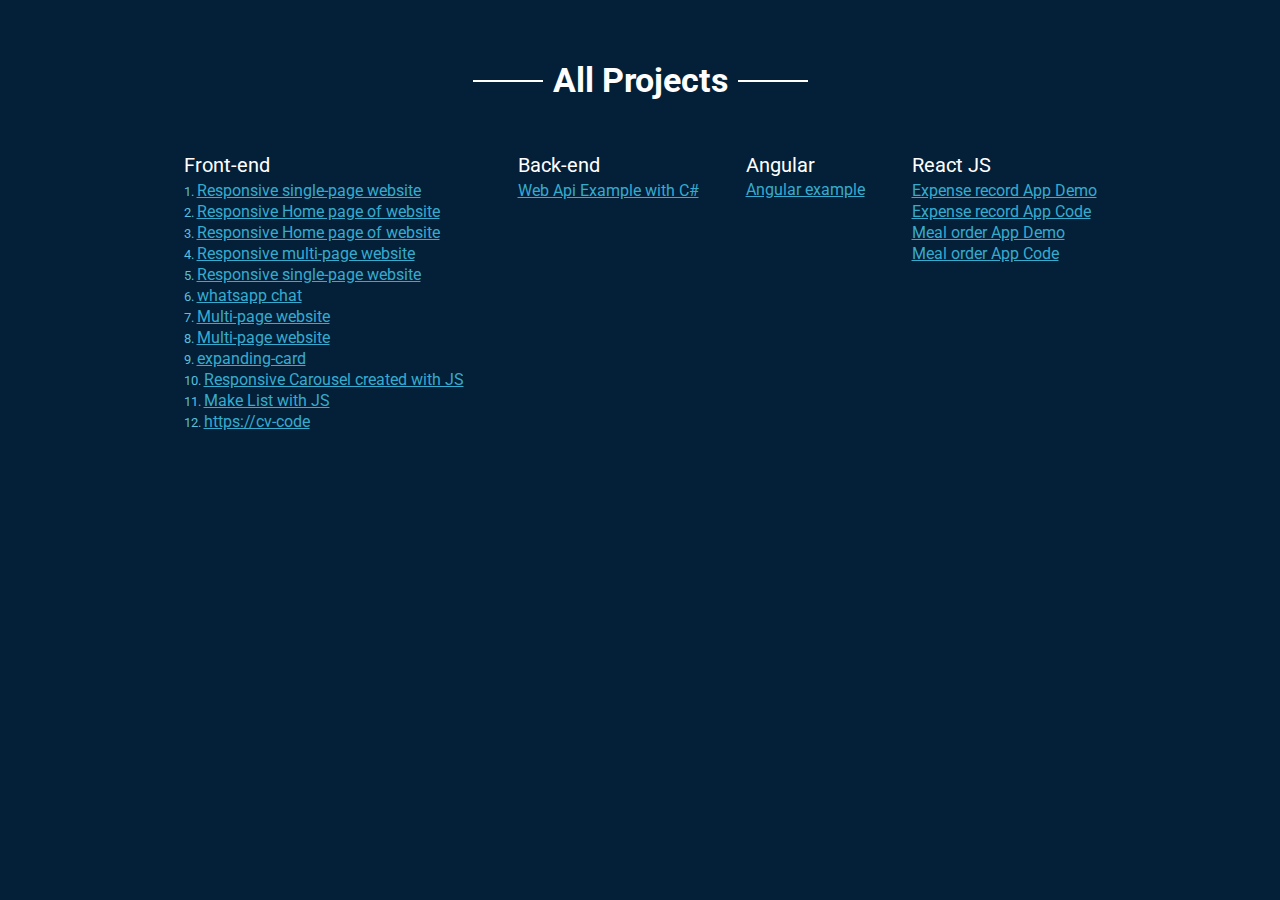
==== commit 5aaa070f: "save new proj" ====
--- a/projects.html
+++ b/projects.html
@@ -24,7 +24,7 @@
             <li>6. <a href="https://whatsapp-ruby.vercel.app/" target="_blank">whatsapp chat</a></li>
             <li>7. <a href="https://wine-website.vercel.app/index.html" target="_blank">Multi-page website</a>
             </li>
-            <li>8. <a href="https://home-builder.vercel.app/">Multi-page website</a></li>
+            <li>8. <a href="https://home-builder.vercel.app/" target="_blank">Multi-page website</a></li>
             <li>9. <a href="https://expanding-card.vercel.app/" target="_blank">expanding-card</a></li>
             <li>10. <a href="https://carousel-nine.vercel.app/" target="_blank">Responsive Carousel created with JS</a></li>
             <li>11. <a href="https://js-list.vercel.app/" target="_blank">Make List with JS</a></li>
@@ -39,13 +39,15 @@
         </div>
         <div class="back">
           <h5>Angular</h5>
-        <a href="https://github.com/SarahAhmadova/DentistWebsite.git">Angular example</a>
+        <a href="https://github.com/SarahAhmadova/DentistWebsite.git" target="_blank">Angular example</a>
       </div>
       <div>
         <h5>React JS</h5>
         <ul>
-          <li><a href="https://expense-record.vercel.app/">Expense record App Demo</a></li>
-          <li><a href="https://github.com/SaraAhmadova/expense-record">Expense record App Code</a></li>
+          <li><a href="https://expense-record.vercel.app/" target="_blank">Expense record App Demo</a></li>
+          <li><a href="https://github.com/SaraAhmadova/expense-record" target="_blank">Expense record App Code</a></li>
+          <li><a href="https://meal-order-app-e0gey30l0-saraahmadova.vercel.app/" target="_blank">Meal order App Demo</a></li>
+          <li><a href="https://github.com/SaraAhmadova/meal-order-app" target="_blank">Meal order App Code</a></li>
         </ul>
         
       </div>
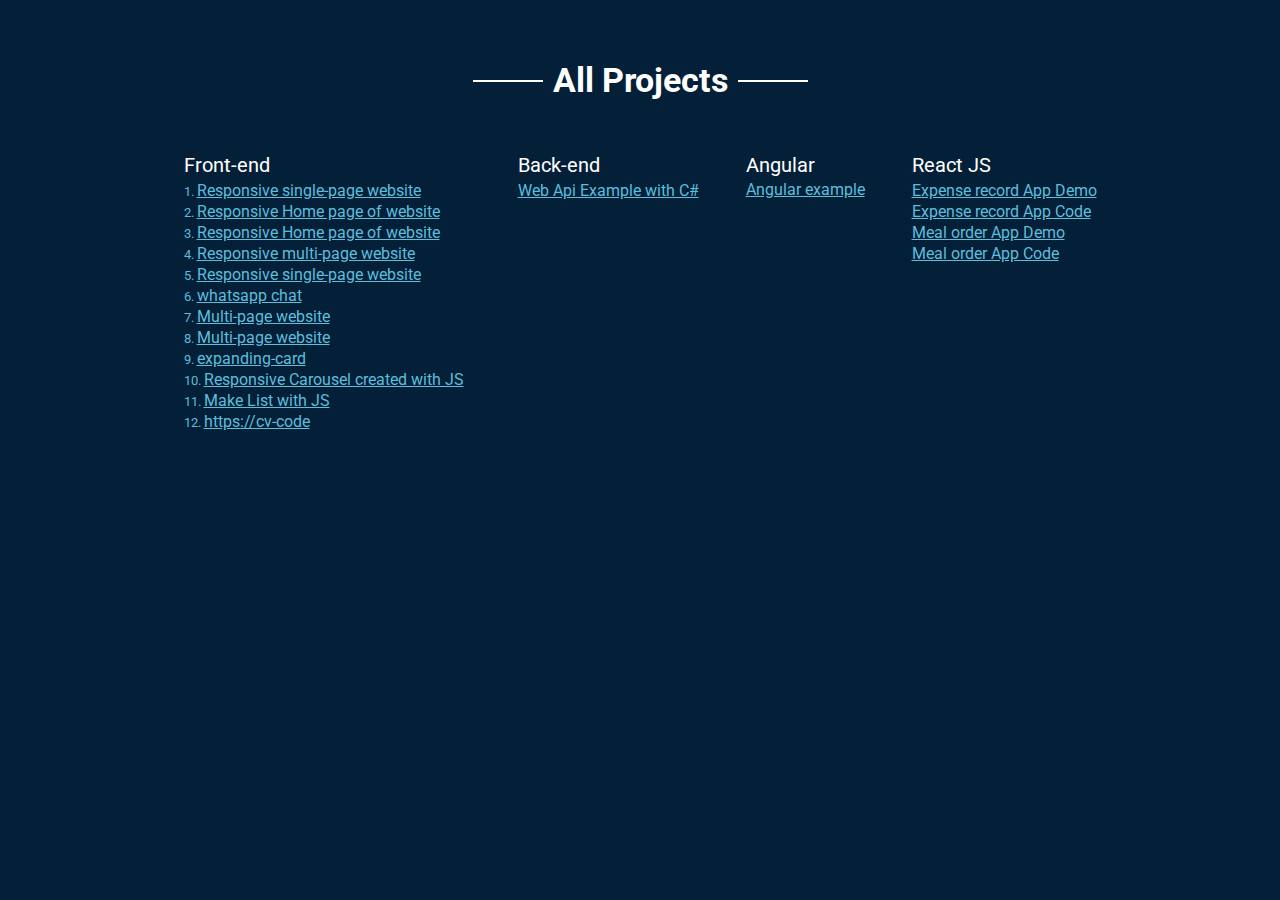
==== commit b19a28f0: "fix: responsive projects page" ====
--- a/projects.html
+++ b/projects.html
@@ -4,7 +4,7 @@
     <meta charset="UTF-8">
     <meta http-equiv="X-UA-Compatible" content="IE=edge">
     <meta name="viewport" content="width=device-width, initial-scale=1.0">
-    <link rel="stylesheet" href="assets/css/style.min.css">
+    <link rel="stylesheet" href="assets/sass/style.css">
     <title>Projects - Sara Ahmadova</title>
 </head>
 <body id="proj-body">
--- a/assets/sass/style.css
+++ b/assets/sass/style.css
@@ -0,0 +1,550 @@
+@import url("https://fonts.googleapis.com/css2?family=Roboto:wght@100;400;500;700&display=swap");
+body {
+  font-family: "Roboto";
+  padding: 0;
+  margin: 0;
+  background-color: #636363;
+}
+
+* {
+  -webkit-box-sizing: border-box;
+          box-sizing: border-box;
+}
+
+.d-flex {
+  display: -webkit-box;
+  display: -ms-flexbox;
+  display: flex;
+  -webkit-box-align: center;
+      -ms-flex-align: center;
+          align-items: center;
+  -webkit-box-pack: justify;
+      -ms-flex-pack: justify;
+          justify-content: space-between;
+}
+
+.m-0,
+h1,
+h2,
+h3,
+h4,
+h5,
+h6 {
+  margin: 0;
+}
+
+i {
+  margin-right: 4px;
+}
+
+ul {
+  padding: 0;
+  margin: 0;
+  list-style: none;
+}
+
+ul li {
+  padding: 5px 0;
+}
+
+a {
+  color: #017878;
+}
+
+hr {
+  background-color: #000;
+  border: none;
+  height: 2px;
+  margin-top: 4px;
+}
+
+label {
+  border: none;
+  display: inline-block;
+  width: 60px;
+  height: 28px;
+  border-radius: 30px;
+  background-color: #ffffff;
+  position: relative;
+}
+
+label span {
+  border-radius: 50%;
+  height: 24px;
+  width: 24px;
+  display: inline-block;
+  position: absolute;
+  left: 2px;
+  top: 2px;
+  background-color: #161515;
+  -webkit-transition: 0.5s;
+  transition: 0.5s;
+}
+
+#mode {
+  display: none;
+}
+
+#mode:checked + label {
+  background-color: #161515 !important;
+}
+
+#mode:checked + label span {
+  background-color: #323438;
+  left: 34px;
+}
+
+#mode:checked .main {
+  background-color: violet;
+}
+
+.box {
+  height: 100vh;
+  display: -webkit-box;
+  display: -ms-flexbox;
+  display: flex;
+  -webkit-box-pack: center;
+      -ms-flex-pack: center;
+          justify-content: center;
+}
+
+.box .main {
+  width: 595px;
+  height: 842px;
+  background-color: #ffffff;
+  margin: auto;
+}
+
+.box .main .header {
+  display: -webkit-box;
+  display: -ms-flexbox;
+  display: flex;
+  -webkit-box-pack: center;
+      -ms-flex-pack: center;
+          justify-content: center;
+  -webkit-box-align: center;
+      -ms-flex-align: center;
+          align-items: center;
+  background-color: #313c4e;
+  padding: 1rem 1rem 0;
+  padding: 1rem 1.5rem 1.5rem;
+}
+
+.box .main .header .img-box {
+  border-radius: 5%;
+  position: relative;
+  margin: 0rem 2rem 0rem 1rem;
+  overflow: hidden;
+  height: 100px;
+  width: 140px;
+}
+
+.box .main .header .img-box img {
+  height: 120px;
+  -o-object-fit: cover;
+     object-fit: cover;
+}
+
+.box .main .header .basic-info {
+  color: #ffffff;
+  display: -webkit-box;
+  display: -ms-flexbox;
+  display: flex;
+  -webkit-box-pack: center;
+      -ms-flex-pack: center;
+          justify-content: center;
+  -webkit-box-orient: vertical;
+  -webkit-box-direction: normal;
+      -ms-flex-direction: column;
+          flex-direction: column;
+}
+
+.box .main .header .basic-info h4 {
+  letter-spacing: 2px;
+  font-weight: 400;
+  color: #449399;
+}
+
+.box .main .header .basic-info .title h3 {
+  font-weight: 600;
+  font-size: 22px;
+  letter-spacing: 2px;
+  padding: 0.2rem 0rem;
+}
+
+.box .main .header .basic-info div {
+  margin-top: 5px;
+}
+
+.box .main .header .basic-info div.info-text {
+  display: -webkit-box;
+  display: -ms-flexbox;
+  display: flex;
+  -ms-flex-wrap: wrap;
+      flex-wrap: wrap;
+}
+
+.box .main .header .basic-info div.info-text .text-box {
+  display: -webkit-box;
+  display: -ms-flexbox;
+  display: flex;
+  -webkit-box-orient: vertical;
+  -webkit-box-direction: normal;
+      -ms-flex-direction: column;
+          flex-direction: column;
+}
+
+.box .main .header .basic-info div.info-text .text-box:first-child, .box .main .header .basic-info div.info-text .text-box:nth-child(3) {
+  width: 53%;
+}
+
+.box .main .header .basic-info div.info-text .text-box:nth-child(2), .box .main .header .basic-info div.info-text .text-box:last-child {
+  width: 47%;
+}
+
+.box .main .header .basic-info div span {
+  color: #9aafd1;
+  font-size: 12px;
+}
+
+.box .main .header .basic-info div span a {
+  text-decoration: none;
+  color: #9aafd1;
+}
+
+.box .main .header .basic-info div p {
+  font-size: 14px;
+  font-weight: 300;
+  margin: 5px 0;
+}
+
+.box .main .bottom {
+  display: -webkit-box;
+  display: -ms-flexbox;
+  display: flex;
+  -ms-flex-pack: distribute;
+      justify-content: space-around;
+  padding: 1rem 1.5rem 1.5rem;
+}
+
+.box .main .bottom .info-section.left {
+  width: 48%;
+}
+
+.box .main .bottom .info-section.right {
+  width: 39%;
+}
+
+.box .main .bottom .info-section h3 {
+  font-size: 1rem;
+  text-transform: uppercase;
+  font-weight: 500;
+  color: #449399;
+  border-bottom: 2px solid #449399;
+  padding-bottom: 4px;
+  margin-bottom: 10px;
+}
+
+.box .main .bottom .info-section .item {
+  margin-bottom: 10px;
+}
+
+.box .main .bottom .info-section .item.projects {
+  display: -webkit-box;
+  display: -ms-flexbox;
+  display: flex;
+}
+
+.box .main .bottom .info-section .item.projects .front {
+  padding-right: 7px;
+  margin-right: 7px;
+}
+
+.box .main .bottom .info-section .item ul li {
+  padding: 1px 0;
+  color: #464551;
+  font-size: 13px;
+}
+
+.box .main .bottom .info-section .item.lang-skill .progress-bar {
+  height: 6px;
+  border-radius: 5px;
+  width: 59%;
+  position: relative;
+  background-color: #ccc;
+}
+
+.box .main .bottom .info-section .item.lang-skill .progress-bar::before {
+  content: "";
+  position: absolute;
+  left: 0;
+  height: 6px;
+  border-radius: 5px 0 0 5px;
+  width: 65%;
+  background-color: #5eadc5;
+}
+
+.box .main .bottom .info-section .item.lang-skill h6 {
+  color: #449399;
+  font-size: 11px;
+  font-style: italic;
+}
+
+.box .main .bottom .info-section .item.lang-skill .text {
+  width: 35%;
+}
+
+.box .main .bottom .info-section .item.lang-skill .text h4 {
+  font-size: 14px;
+  color: #000;
+  padding-bottom: 5px;
+}
+
+.box .main .bottom .info-section .item.lang-skill ul {
+  float: right;
+  display: -webkit-box;
+  display: -ms-flexbox;
+  display: flex;
+  -webkit-box-align: center;
+      -ms-flex-align: center;
+          align-items: center;
+}
+
+.box .main .bottom .info-section .item.lang-skill ul li {
+  width: 15px;
+  height: 15px;
+  margin-right: 7px;
+  background-color: #01787863;
+  border-radius: 50%;
+}
+
+.box .main .bottom .info-section .item.lang-skill ul li.filled {
+  background-color: #017878;
+}
+
+.box .main .bottom .info-section .item.skills.progs h5 {
+  border-radius: 7px;
+  padding: 7px;
+  border-bottom: 1px solid #ccc;
+  display: inline-block;
+  margin-right: 5px;
+  padding: 5px;
+}
+
+.box .main .bottom .info-section .item.skills h5 {
+  display: inline-block;
+  margin-right: 5px;
+  border-bottom: 1px solid #3453;
+  padding: 3px;
+}
+
+.box .main .bottom .info-section .item .text {
+  display: inline-block;
+  width: 30%;
+}
+
+.box .main .bottom .info-section .item h4,
+.box .main .bottom .info-section .item h5,
+.box .main .bottom .info-section .item h6 {
+  font-weight: 400;
+  margin: 3px 0;
+}
+
+.box .main .bottom .info-section .item h4 {
+  color: #161515;
+  font-weight: 700;
+  font-size: 0.9rem;
+}
+
+.box .main .bottom .info-section .item h5 {
+  color: #161515;
+}
+
+.box .main .bottom .info-section .item h6 {
+  color: #323438;
+}
+
+.box .main .bottom .info-section .item .descrp {
+  font-size: 13px;
+  margin: 4px 0;
+  color: #464551;
+}
+
+#proj-body {
+  background-color: #041f38;
+  padding: 40px;
+}
+
+#proj-body .head {
+  display: -webkit-box;
+  display: -ms-flexbox;
+  display: flex;
+  -webkit-box-pack: center;
+      -ms-flex-pack: center;
+          justify-content: center;
+  margin-bottom: 30px;
+}
+
+#proj-body ul li {
+  color: #5bbedc !important;
+}
+
+#proj-body h4 {
+  font-size: 34px;
+  display: inline-block;
+  text-align: center;
+  color: #fff;
+  margin: 20px;
+  position: relative;
+}
+
+#proj-body h4::after, #proj-body h4::before {
+  top: 50%;
+  content: "";
+  height: 2px;
+  width: 70px;
+  background-color: #fff;
+  position: absolute;
+}
+
+#proj-body h4::before {
+  left: -80px;
+}
+
+#proj-body h4::after {
+  right: -80px;
+}
+
+.item {
+  margin-bottom: 10px;
+}
+
+.item.projects {
+  -webkit-box-pack: center;
+      -ms-flex-pack: center;
+          justify-content: center;
+  display: -webkit-box;
+  display: -ms-flexbox;
+  display: flex;
+}
+
+.item.projects .front {
+  padding-right: 7px;
+  margin-right: 47px;
+}
+
+.item.projects .back {
+  margin-right: 47px;
+}
+
+.item.projects a {
+  font-size: 16px;
+}
+
+.item.projects h5 {
+  font-size: 20px;
+  color: #fff;
+}
+
+.item ul li {
+  padding: 1px 0;
+  color: #464551;
+  font-size: 13px;
+}
+
+.item h4,
+.item h5,
+.item h6 {
+  font-weight: 400;
+  margin: 3px 0;
+}
+
+.item h4 {
+  color: #017878;
+}
+
+.item h5 {
+  color: #161515;
+}
+
+.item h6 {
+  color: #323438;
+}
+
+.item .descrp {
+  font-size: 13px;
+  margin: 4px 0;
+  color: #464551;
+}
+
+#proj-body a {
+  color: #5bbedc;
+}
+
+@media screen and (max-width: 676px) {
+  .box {
+    height: auto;
+  }
+  .box .main {
+    height: 100%;
+  }
+  .box .main .header {
+    -webkit-box-pack: justify;
+        -ms-flex-pack: justify;
+            justify-content: space-between;
+  }
+  .box .main .header .img-box {
+    width: 100px;
+    height: 120px;
+  }
+  .box .main .header .img-box img {
+    width: 100px;
+    height: 120px;
+  }
+  .box .main .header .basic-info .info-text {
+    -webkit-box-orient: vertical;
+    -webkit-box-direction: normal;
+        -ms-flex-direction: column;
+            flex-direction: column;
+  }
+  .box .main .header .basic-info .info-text .text-box {
+    width: 100% !important;
+  }
+  .box .main .header .basic-info .info-text .text-box span {
+    font-size: 11px;
+  }
+  .box .main .bottom {
+    -webkit-box-orient: vertical;
+    -webkit-box-direction: normal;
+        -ms-flex-direction: column;
+            flex-direction: column;
+  }
+  .box .main .bottom .info-section {
+    padding: 0 1rem;
+    width: 100% !important;
+  }
+  .box .main .bottom .info-section div {
+    margin-bottom: 1rem;
+  }
+  .box .main .bottom .lang-skill ul {
+    margin: 0;
+    padding: 0;
+  }
+  #proj-body .item.projects {
+    display: -webkit-box;
+    display: -ms-flexbox;
+    display: flex;
+    -webkit-box-orient: vertical;
+    -webkit-box-direction: normal;
+        -ms-flex-direction: column;
+            flex-direction: column;
+  }
+  #proj-body .item.projects .front {
+    padding-right: 7px;
+    margin-right: 17px;
+  }
+  #proj-body .item.projects .back {
+    margin-right: 17px;
+  }
+}
+/*# sourceMappingURL=style.css.map */